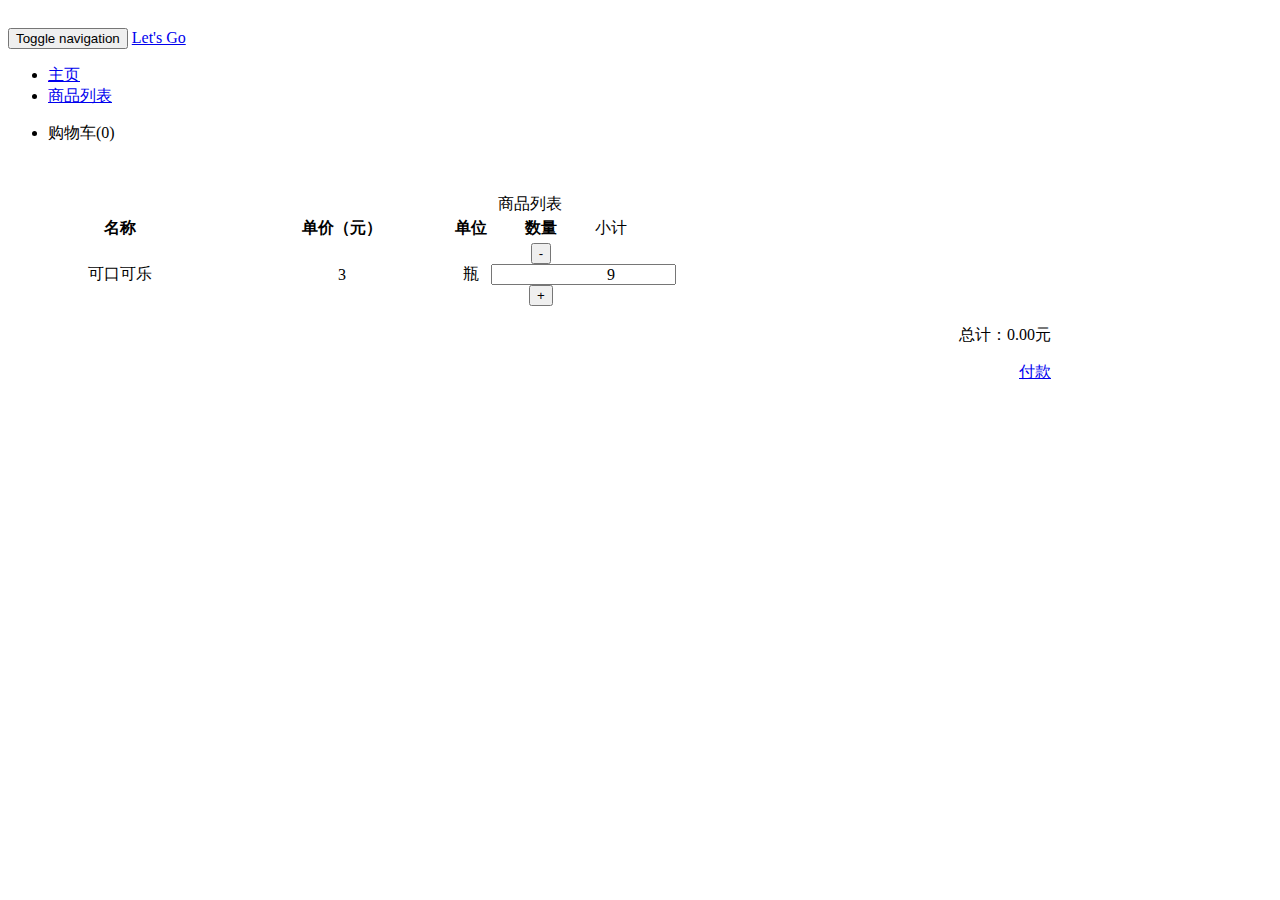
==== app/views/cart.html @ 8925972e "make four interfaces" ====
<!doctype html>
<html class="no-js">
<head>
    <meta charset="utf-8">
    <title>web pos</title>
    <meta name="description" content="">
    <meta name="viewport" content="width=device-width">
    <link rel="shortcut icon" href="/favicon.ico">
    <!-- Place favicon.ico and apple-touch-icon.png in the root directory -->
    <!-- build:css styles/vendor.css -->
    <!-- bower:css -->
    <link rel="stylesheet" href="../../bower_components/bootstrap/dist/css/bootstrap.css">
    <!-- endbower -->
    <!-- endbuild -->
    <!-- build:css(.tmp) styles/main.css -->
    <link rel="stylesheet" href="../styles/main.css">
    <!-- endbuild -->
</head>
<body role="document">
<!--[if lt IE 10]>
<p class="browsehappy">You are using an <strong>outdated</strong> browser. Please <a href="http://browsehappy.com/">upgrade your browser</a> to improve your experience.</p>
<![endif]-->

<div class="navbar navbar-inverse navbar-fixed-top" role="navigation">
    <div class="container">
        <div class="navbar-header">
            <button type="button" class="navbar-toggle collapsed" data-toggle="collapse" data-target=".navbar-collapse">
                <span class="sr-only">Toggle navigation</span>
                <span class="icon-bar"></span>
                <span class="icon-bar"></span>
                <span class="icon-bar"></span>
            </button>
            <a class="navbar-brand" href="#">Let's Go</a>
        </div>
        <div class="navbar-collapse collapse">
            <ul class="nav navbar-nav">
                <li><a href="../index.html">主页</a></li>
                <li><a href="itemlist.html">商品列表</a></li>
            </ul>
            <ul class="nav navbar-nav navbar-right">
                <li class="active"> <a><span class=" glyphicon glyphicon-shopping-cart"></span>购物车(0)</a></li>
            </ul>
        </div><!--/.nav-collapse -->
    </div>
</div>

<div class="container theme-showcase" role="main">
    <!-- Main jumbotron for a primary marketing message or call to action -->
    <div class="jumbotron ">
        <div class="container-fluid">
            <div class="row-fluid">
                商品列表
            </div>
        </div>
    </div>
    <table class="table table-bordered text_center">
        <thead>
        <tr>
            <th class="text_center">
                名称
            </th>
            <th class="text_center">
                单价（元）
            </th>
            <th class="text_center">
                单位
            </th>
            <th class="text_center">
                数量
            </th>
            <td class="text_center">
                小计
            </td>
        </tr>
        </thead>
        <tbody>
        <tr>
            <td style="width: 218px;">
                可口可乐
            </td>
            <td style="width: 218px;">
                3
            </td>
            <td>
                瓶
            </td>
            <td>
                <div class="row">
                    <div class="col-lg-6">
                        <div class="input-group input-grounp_width">
                             <span class="input-group-btn">
                                 <button class="btn btn-default" type="button">-</button>
                             </span>
                            <input type="text" class="form-control">
                            <span class="input-group-btn">
                                 <button class="btn btn-default" type="button">+</button>
                             </span>
                        </div><!-- /input-group -->
                </div><!-- /.row -->

            </td>
            <td>
                9
            </td>
        </tr>
        </tbody>
    </table>
    <p align="right">总计：0.00元</p>
    <p align="right"><a href="pay.html" class="btn btn-primary btn-lg" role="button">付款</a></p>
</div>


<!-- build:js scripts/vendor.js -->
<!-- bower:js -->
<script src="../../bower_components/jquery/dist/jquery.js"></script>
<!-- endbower -->
<!-- endbuild -->

<!-- Google Analytics: change UA-XXXXX-X to be your site's ID. -->
<script>
    (function(b,o,i,l,e,r){b.GoogleAnalyticsObject=l;b[l]||(b[l]=
            function(){(b[l].q=b[l].q||[]).push(arguments)});b[l].l=+new Date;
        e=o.createElement(i);r=o.getElementsByTagName(i)[0];
        e.src='//www.google-analytics.com/analytics.js';
        r.parentNode.insertBefore(e,r)}(window,document,'script','ga'));
    ga('create','UA-XXXXX-X');ga('send','pageview');
</script>

<!-- build:js scripts/plugins.js -->
<script src="../../bower_components/bootstrap/js/affix.js"></script>
<script src="../../bower_components/bootstrap/js/alert.js"></script>
<script src="../../bower_components/bootstrap/js/dropdown.js"></script>
<script src="../../bower_components/bootstrap/js/tooltip.js"></script>
<script src="../../bower_components/bootstrap/js/modal.js"></script>
<script src="../../bower_components/bootstrap/js/transition.js"></script>
<script src="../../bower_components/bootstrap/js/button.js"></script>
<script src="../../bower_components/bootstrap/js/popover.js"></script>
<script src="../../bower_components/bootstrap/js/carousel.js"></script>
<script src="../../bower_components/bootstrap/js/scrollspy.js"></script>
<script src="../../bower_components/bootstrap/js/collapse.js"></script>
<script src="../../bower_components/bootstrap/js/tab.js"></script>
<!-- endbuild -->

<!-- build:js({app,.tmp}) scripts/main.js -->
<script src="../scripts/cart.js"></script>
<!-- endbuild -->
</body>
</html>
---- app/styles/main.css ----
.browsehappy {
    margin: 0.2em 0;
    background: #ccc;
    color: #000;
    padding: 0.2em 0;
}

/* Space out content a bit */
body {
    padding-top: 20px;
    padding-bottom: 20px;
}

/* Everything but the jumbotron gets side spacing for mobile first views */
.header,
.marketing,
.footer {
    padding-left: 15px;
    padding-right: 15px;
}

/* Custom page header */
.header {
    border-bottom: 1px solid #e5e5e5;
}

/* Make the masthead heading the same height as the navigation */
.header h3 {
    margin-top: 0;
    margin-bottom: 0;
    line-height: 40px;
    padding-bottom: 19px;
}

/* Custom page footer */
.footer {
    padding-top: 19px;
    color: #777;
    border-top: 1px solid #e5e5e5;
}

.container-narrow > hr {
    margin: 30px 0;
}

/* Main marketing message and sign up button */
.jumbotron {
margin-top: 50px;
    text-align: center;
    border-bottom: 1px solid #e5e5e5;
}

.jumbotron .btn {
    font-size: 21px;
    padding: 14px 24px;
}

/* Supporting marketing content */
.marketing {
    margin: 40px 0;
}

.marketing p + h4 {
    margin-top: 28px;
    margin-bottom: 0;

}

/* Responsive: Portrait tablets and up */
@media screen and (min-width: 768px) {
    .container {
        max-width: 1043px;
    }

    /* Remove the padding we set earlier */
    .header,
    .marketing,
    .footer {
        padding-left: 0;
        padding-right: 0;
    }

    /* Space out the masthead */
    .header {
        margin-bottom: 30px;
    }
    
    /* Remove the bottom border on the jumbotron for visual effect */
    .jumbotron {
        border-bottom: 0;
    }
}
.text_center{
    text-align:center;
}

.text_left{
    text-align:left;

}

.input-grounp_width{
    width: 100px;
}
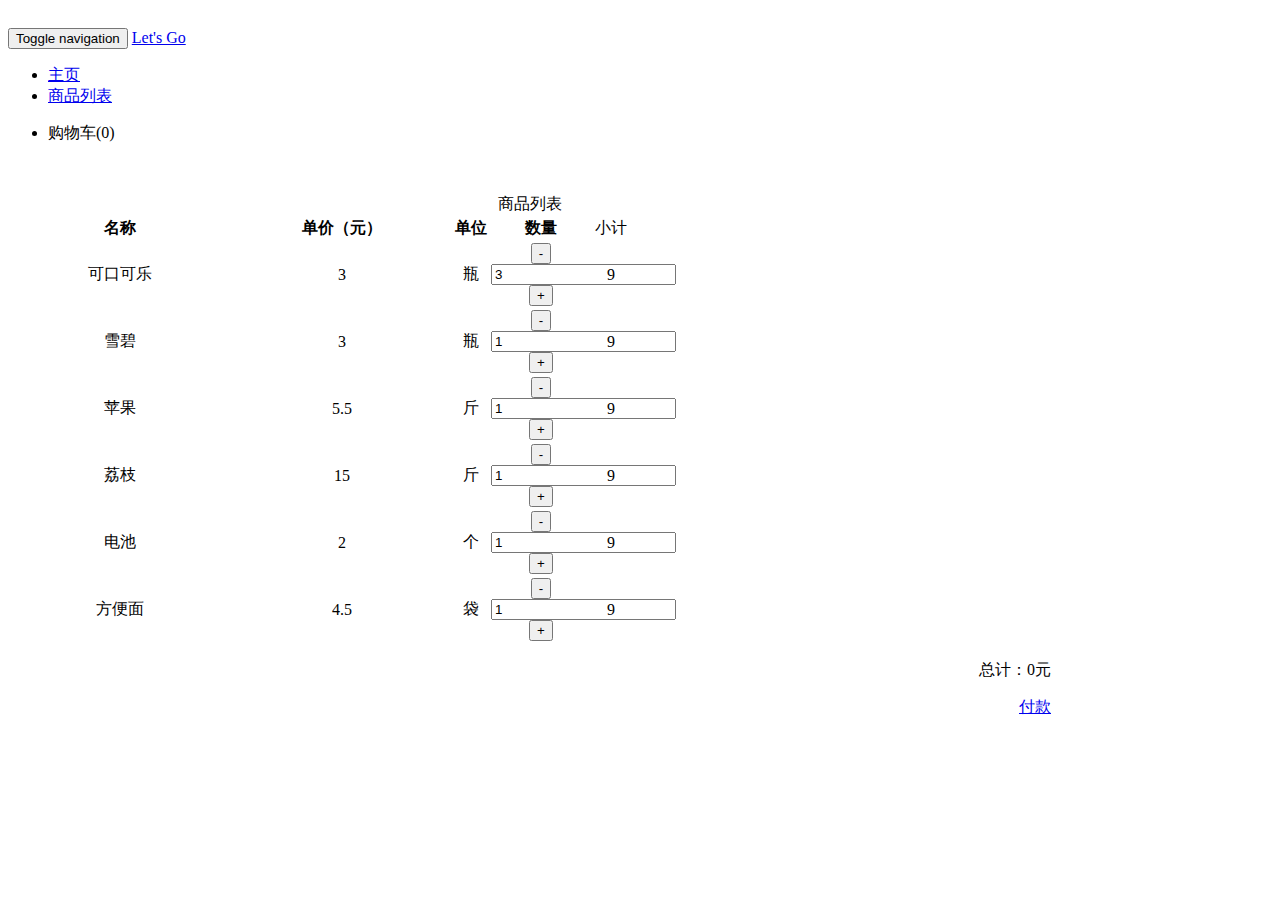
==== commit 0c506388: "home itemlist itemcart" ====
--- a/app/views/cart.html
+++ b/app/views/cart.html
@@ -17,9 +17,6 @@
     <!-- endbuild -->
 </head>
 <body role="document">
-<!--[if lt IE 10]>
-<p class="browsehappy">You are using an <strong>outdated</strong> browser. Please <a href="http://browsehappy.com/">upgrade your browser</a> to improve your experience.</p>
-<![endif]-->
 
 <div class="navbar navbar-inverse navbar-fixed-top" role="navigation">
     <div class="container">
@@ -38,7 +35,7 @@
                 <li><a href="itemlist.html">商品列表</a></li>
             </ul>
             <ul class="nav navbar-nav navbar-right">
-                <li class="active"> <a><span class=" glyphicon glyphicon-shopping-cart"></span>购物车(0)</a></li>
+                <li class="active"> <a><span class=" glyphicon glyphicon-shopping-cart"></span>购物车(<span id="item-numbers">0</span>)</a></li>
             </ul>
         </div><!--/.nav-collapse -->
     </div>
@@ -74,7 +71,7 @@
         </tr>
         </thead>
         <tbody>
-        <tr>
+        <tr class="cola">
             <td style="width: 218px;">
                 可口可乐
             </td>
@@ -89,23 +86,168 @@
                     <div class="col-lg-6">
                         <div class="input-group input-grounp_width">
                              <span class="input-group-btn">
-                                 <button class="btn btn-default" type="button">-</button>
-                             </span>
-                            <input type="text" class="form-control">
-                            <span class="input-group-btn">
-                                 <button class="btn btn-default" type="button">+</button>
-                             </span>
-                        </div><!-- /input-group -->
-                </div><!-- /.row -->
-
-            </td>
-            <td>
-                9
+                                 <button class="btn btn-default sub-cola" type="button">-</button>
+                             </span>
+                            <input type="text" id="input-cola" class="form-control" value="3">
+                            <span class="input-group-btn">
+                                 <button class="btn btn-default add-cola" type="button">+</button>
+                             </span>
+                        </div><!-- /input-group -->
+                     </div><!-- /.row -->
+                </div>
+            </td>
+            <td>
+                <span id="minor_cola">9</span>
+            </td>
+        </tr>
+        <tr class="spring">
+            <td style="width: 218px;">
+                雪碧
+            </td>
+            <td style="width: 218px;">
+                3
+            </td>
+            <td>
+                瓶
+            </td>
+            <td>
+                <div class="row">
+                    <div class="col-lg-6">
+                        <div class="input-group input-grounp_width">
+                             <span class="input-group-btn">
+                                 <button class="btn btn-default sub-spring" type="button">-</button>
+                             </span>
+                            <input type="text" id="input-spring" class="form-control" value="1">
+                            <span class="input-group-btn">
+                                 <button class="btn btn-default add-spring" type="button">+</button>
+                             </span>
+                        </div><!-- /input-group -->
+                    </div><!-- /.row -->
+                </div>
+            </td>
+            <td>
+                <span id="minor_spring">9</span>
+            </td>
+        </tr>
+        <tr class="apple">
+            <td style="width: 218px;">
+                苹果
+            </td>
+            <td style="width: 218px;">
+                5.5
+            </td>
+            <td>
+                斤
+            </td>
+            <td>
+                <div class="row">
+                    <div class="col-lg-6">
+                        <div class="input-group input-grounp_width">
+                             <span class="input-group-btn">
+                                 <button class="btn btn-default sub-apple" type="button">-</button>
+                             </span>
+                            <input type="text" id="input-apple" class="form-control" value="1">
+                            <span class="input-group-btn">
+                                 <button class="btn btn-default add-apple" type="button">+</button>
+                             </span>
+                        </div><!-- /input-group -->
+                    </div><!-- /.row -->
+                </div>
+            </td>
+            <td>
+                <span id="minor_apple">9</span>
+            </td>
+        </tr>
+        <tr class="litchi">
+            <td style="width: 218px;">
+                荔枝
+            </td>
+            <td style="width: 218px;">
+                15
+            </td>
+            <td>
+                斤
+            </td>
+            <td>
+                <div class="row">
+                    <div class="col-lg-6">
+                        <div class="input-group input-grounp_width">
+                             <span class="input-group-btn">
+                                 <button class="btn btn-default sub-litchi" type="button">-</button>
+                             </span>
+                             <input type="text" id="input-litchi" class="form-control" value="1">
+                             <span class="input-group-btn">
+                                 <button class="btn btn-default add-litchi" type="button">+</button>
+                              </span>
+                        </div><!-- /input-group -->
+                    </div><!-- /.row -->
+                </div>
+            </td>
+            <td>
+                <span id="minor_litchi">9</span>
+            </td>
+        </tr>
+        <tr class="buttery">
+            <td style="width: 218px;">
+                电池
+            </td>
+            <td style="width: 218px;">
+                2
+            </td>
+            <td>
+                个
+            </td>
+            <td>
+                <div class="row">
+                    <div class="col-lg-6">
+                        <div class="input-group input-grounp_width">
+                             <span class="input-group-btn">
+                                 <button class="btn btn-default sub-buttery" type="button">-</button>
+                             </span>
+                            <input type="text" id="input-buttery" class="form-control" value="1">
+                            <span class="input-group-btn">
+                                 <button class="btn btn-default add-buttery" type="button">+</button>
+                             </span>
+                        </div><!-- /input-group -->
+                    </div><!-- /.row -->
+                </div>
+            </td>
+            <td>
+                <span id="minor_buttery">9</span>
+            </td>
+        </tr>
+        <tr class="noodle">
+            <td style="width: 218px;">
+                方便面
+            </td>
+            <td style="width: 218px;">
+                4.5
+            </td>
+            <td>
+                袋
+            </td>
+            <td>
+                <div class="row">
+                    <div class="col-lg-6">
+                        <div class="input-group input-grounp_width">
+                             <span class="input-group-btn">
+                                 <button class="btn btn-default sub-noodle" type="button">-</button>
+                             </span>
+                            <input type="text" id="input-noodle" class="form-control" value="1">
+                            <span class="input-group-btn">
+                                 <button class="btn btn-default add-noodle" type="button">+</button>
+                             </span>
+                        </div><!-- /input-group -->
+                    </div><!-- /.row -->
+                </div>
+            </td>
+            <td>
+                <span id="minor_noodle">9</span>
             </td>
         </tr>
         </tbody>
     </table>
-    <p align="right">总计：0.00元</p>
+    <p align="right">总计：<span id="total">0</span>元</p>
     <p align="right"><a href="pay.html" class="btn btn-primary btn-lg" role="button">付款</a></p>
 </div>
 
@@ -143,6 +285,8 @@
 
 <!-- build:js({app,.tmp}) scripts/main.js -->
 <script src="../scripts/cart.js"></script>
+<script src="../underscore.js"></script>
+
 <!-- endbuild -->
 </body>
 </html>
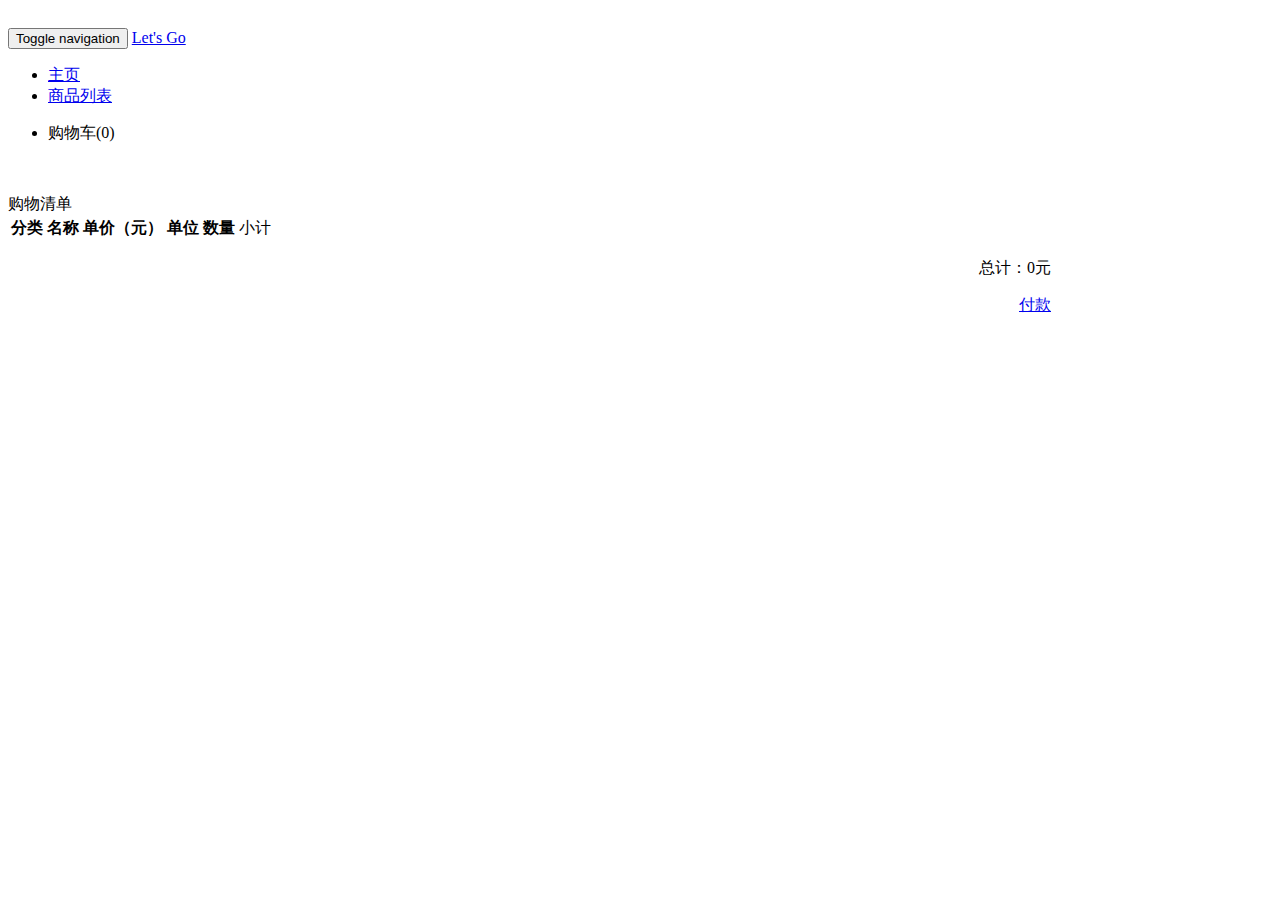
==== commit 9c62cb87: "refactor cart" ====
--- a/app/views/cart.html
+++ b/app/views/cart.html
@@ -43,16 +43,19 @@
 
 <div class="container theme-showcase" role="main">
     <!-- Main jumbotron for a primary marketing message or call to action -->
-    <div class="jumbotron ">
+    <div class="jumbotron text_left">
         <div class="container-fluid">
             <div class="row-fluid">
-                商品列表
+                购物清单
             </div>
         </div>
     </div>
     <table class="table table-bordered text_center">
         <thead>
         <tr>
+            <th class="text_center">
+                分类
+            </th>
             <th class="text_center">
                 名称
             </th>
@@ -71,180 +74,7 @@
         </tr>
         </thead>
         <tbody>
-        <tr class="cola">
-            <td style="width: 218px;">
-                可口可乐
-            </td>
-            <td style="width: 218px;">
-                3
-            </td>
-            <td>
-                瓶
-            </td>
-            <td>
-                <div class="row">
-                    <div class="col-lg-6">
-                        <div class="input-group input-grounp_width">
-                             <span class="input-group-btn">
-                                 <button class="btn btn-default sub-cola" type="button">-</button>
-                             </span>
-                            <input type="text" id="input-cola" class="form-control" value="3">
-                            <span class="input-group-btn">
-                                 <button class="btn btn-default add-cola" type="button">+</button>
-                             </span>
-                        </div><!-- /input-group -->
-                     </div><!-- /.row -->
-                </div>
-            </td>
-            <td>
-                <span id="minor_cola">9</span>
-            </td>
-        </tr>
-        <tr class="spring">
-            <td style="width: 218px;">
-                雪碧
-            </td>
-            <td style="width: 218px;">
-                3
-            </td>
-            <td>
-                瓶
-            </td>
-            <td>
-                <div class="row">
-                    <div class="col-lg-6">
-                        <div class="input-group input-grounp_width">
-                             <span class="input-group-btn">
-                                 <button class="btn btn-default sub-spring" type="button">-</button>
-                             </span>
-                            <input type="text" id="input-spring" class="form-control" value="1">
-                            <span class="input-group-btn">
-                                 <button class="btn btn-default add-spring" type="button">+</button>
-                             </span>
-                        </div><!-- /input-group -->
-                    </div><!-- /.row -->
-                </div>
-            </td>
-            <td>
-                <span id="minor_spring">9</span>
-            </td>
-        </tr>
-        <tr class="apple">
-            <td style="width: 218px;">
-                苹果
-            </td>
-            <td style="width: 218px;">
-                5.5
-            </td>
-            <td>
-                斤
-            </td>
-            <td>
-                <div class="row">
-                    <div class="col-lg-6">
-                        <div class="input-group input-grounp_width">
-                             <span class="input-group-btn">
-                                 <button class="btn btn-default sub-apple" type="button">-</button>
-                             </span>
-                            <input type="text" id="input-apple" class="form-control" value="1">
-                            <span class="input-group-btn">
-                                 <button class="btn btn-default add-apple" type="button">+</button>
-                             </span>
-                        </div><!-- /input-group -->
-                    </div><!-- /.row -->
-                </div>
-            </td>
-            <td>
-                <span id="minor_apple">9</span>
-            </td>
-        </tr>
-        <tr class="litchi">
-            <td style="width: 218px;">
-                荔枝
-            </td>
-            <td style="width: 218px;">
-                15
-            </td>
-            <td>
-                斤
-            </td>
-            <td>
-                <div class="row">
-                    <div class="col-lg-6">
-                        <div class="input-group input-grounp_width">
-                             <span class="input-group-btn">
-                                 <button class="btn btn-default sub-litchi" type="button">-</button>
-                             </span>
-                             <input type="text" id="input-litchi" class="form-control" value="1">
-                             <span class="input-group-btn">
-                                 <button class="btn btn-default add-litchi" type="button">+</button>
-                              </span>
-                        </div><!-- /input-group -->
-                    </div><!-- /.row -->
-                </div>
-            </td>
-            <td>
-                <span id="minor_litchi">9</span>
-            </td>
-        </tr>
-        <tr class="buttery">
-            <td style="width: 218px;">
-                电池
-            </td>
-            <td style="width: 218px;">
-                2
-            </td>
-            <td>
-                个
-            </td>
-            <td>
-                <div class="row">
-                    <div class="col-lg-6">
-                        <div class="input-group input-grounp_width">
-                             <span class="input-group-btn">
-                                 <button class="btn btn-default sub-buttery" type="button">-</button>
-                             </span>
-                            <input type="text" id="input-buttery" class="form-control" value="1">
-                            <span class="input-group-btn">
-                                 <button class="btn btn-default add-buttery" type="button">+</button>
-                             </span>
-                        </div><!-- /input-group -->
-                    </div><!-- /.row -->
-                </div>
-            </td>
-            <td>
-                <span id="minor_buttery">9</span>
-            </td>
-        </tr>
-        <tr class="noodle">
-            <td style="width: 218px;">
-                方便面
-            </td>
-            <td style="width: 218px;">
-                4.5
-            </td>
-            <td>
-                袋
-            </td>
-            <td>
-                <div class="row">
-                    <div class="col-lg-6">
-                        <div class="input-group input-grounp_width">
-                             <span class="input-group-btn">
-                                 <button class="btn btn-default sub-noodle" type="button">-</button>
-                             </span>
-                            <input type="text" id="input-noodle" class="form-control" value="1">
-                            <span class="input-group-btn">
-                                 <button class="btn btn-default add-noodle" type="button">+</button>
-                             </span>
-                        </div><!-- /input-group -->
-                    </div><!-- /.row -->
-                </div>
-            </td>
-            <td>
-                <span id="minor_noodle">9</span>
-            </td>
-        </tr>
+
         </tbody>
     </table>
     <p align="right">总计：<span id="total">0</span>元</p>
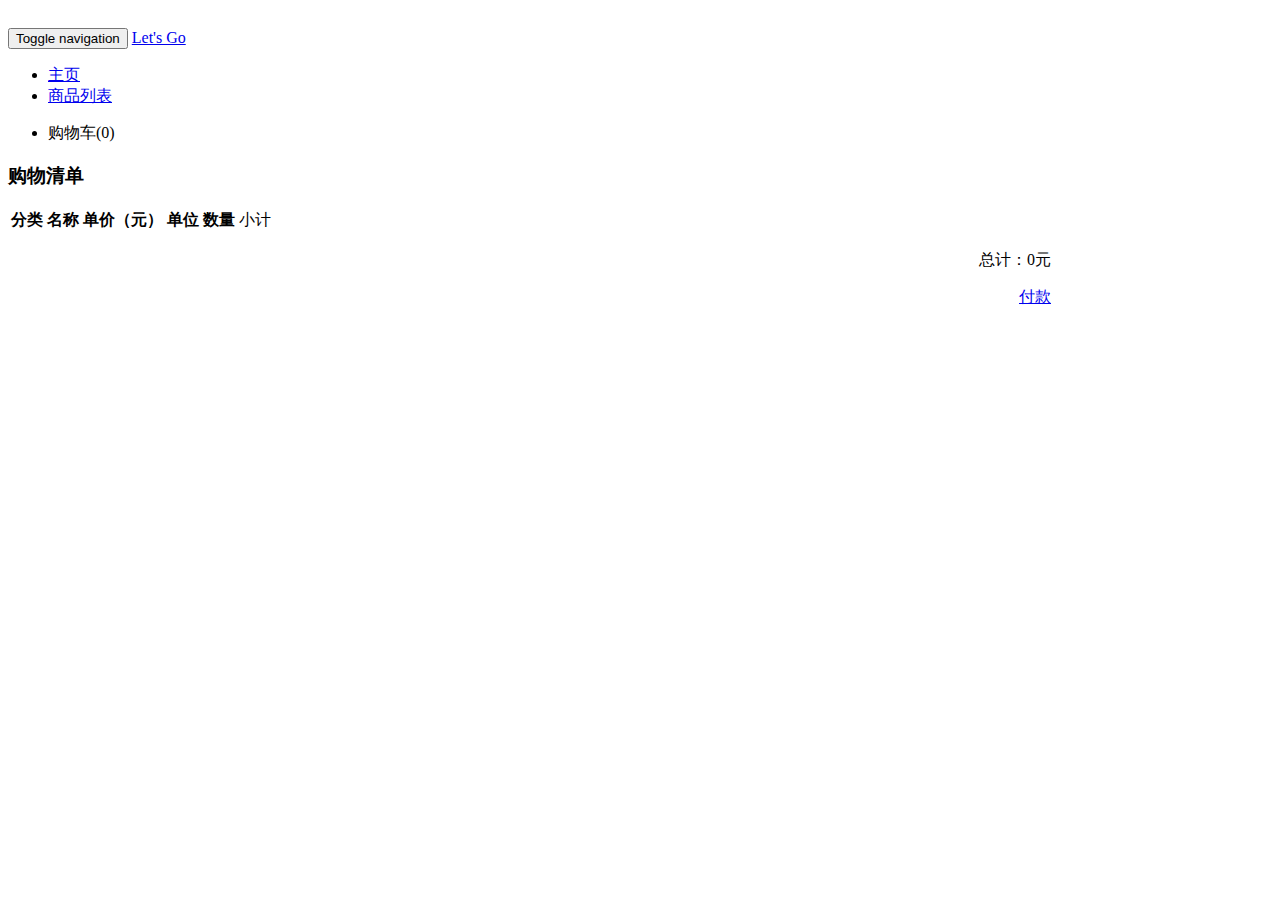
==== commit f0a68b3d: "refactor UI" ====
--- a/app/views/cart.html
+++ b/app/views/cart.html
@@ -43,43 +43,42 @@
 
 <div class="container theme-showcase" role="main">
     <!-- Main jumbotron for a primary marketing message or call to action -->
-    <div class="jumbotron text_left">
-        <div class="container-fluid">
-            <div class="row-fluid">
-                购物清单
-            </div>
+    <div class="panel panel-default col-sm-12 theme-showcase" role="main" >
+        <div class="panel-heading">
+            <h3 class="panel-title text_left">购物清单</h3>
+        </div>
+        <div class="panel-body">
+            <table class="table table-bordered text_center">
+                <thead>
+                <tr>
+                    <th class="text_center">
+                        分类
+                    </th>
+                    <th class="text_center">
+                        名称
+                    </th>
+                    <th class="text_center">
+                        单价（元）
+                    </th>
+                    <th class="text_center">
+                        单位
+                    </th>
+                    <th class="text_center">
+                        数量
+                    </th>
+                    <td class="text_center">
+                        小计
+                    </td>
+                </tr>
+                </thead>
+                <tbody>
+
+                </tbody>
+            </table>
+            <p align="right">总计：<span id="total">0</span>元</p>
+            <p align="right"><a href="pay.html" class="btn btn-primary btn-lg" role="button">付款</a></p>
         </div>
     </div>
-    <table class="table table-bordered text_center">
-        <thead>
-        <tr>
-            <th class="text_center">
-                分类
-            </th>
-            <th class="text_center">
-                名称
-            </th>
-            <th class="text_center">
-                单价（元）
-            </th>
-            <th class="text_center">
-                单位
-            </th>
-            <th class="text_center">
-                数量
-            </th>
-            <td class="text_center">
-                小计
-            </td>
-        </tr>
-        </thead>
-        <tbody>
-
-        </tbody>
-    </table>
-    <p align="right">总计：<span id="total">0</span>元</p>
-    <p align="right"><a href="pay.html" class="btn btn-primary btn-lg" role="button">付款</a></p>
-</div>
 
 
 <!-- build:js scripts/vendor.js -->
@@ -115,7 +114,7 @@
 
 <!-- build:js({app,.tmp}) scripts/main.js -->
 <script src="../scripts/cart.js"></script>
-<script src="../underscore.js"></script>
+<script src="../scripts/underscore.js"></script>
 
 <!-- endbuild -->
 </body>
